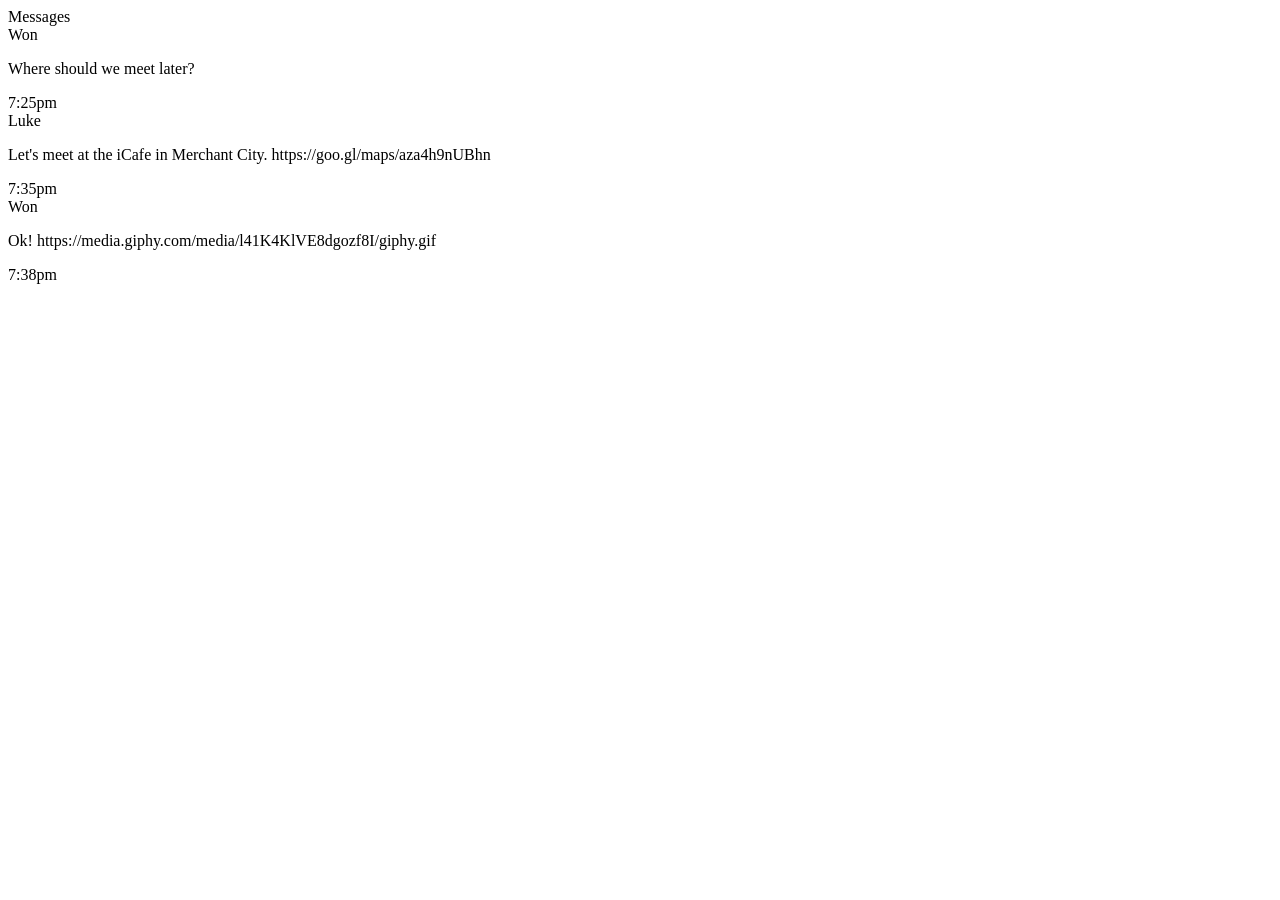
==== user/week01/exercises/day03/2-html-attributes/index.html @ a3609d6b "user/week01/exercises/day03/2-html-attributes/index.html file created" ====
<!DOCTYPE html>
<html lang="en">
  <head>
    <meta charset="utf-8" />
    <title>2. HTML Attributes - HTML, CSS and Git Exercises</title>
    <meta name="viewport" content="width=device-width, initial-scale=1" />
    <link rel="stylesheet" href="/css/normalize.css" />
    <link rel="stylesheet" href="/css/week1.css" />
    <link rel="stylesheet" href="/css/message.css" />
  </head>

  <body>
    <div class="site-wrapper">
      <div class="site-header">
        <div class="site-header__title">Messages</div>
      </div>
      <div class="messages">
        <div class="message">
          <div class="message__author">Won</div>
          <p class="message__content">Where should we meet later?</p>
          <span class="message__time">7:25pm</span>
        </div>
        <div class="message">
          <div class="message__author">Luke</div>
          <p class="message__content">
            Let's meet at the iCafe in Merchant City. https://goo.gl/maps/aza4h9nUBhn
          </p>
          <span class="message__time">7:35pm</span>
        </div>
        <div class="message">
          <div class="message__author">Won</div>
          <p class="message__content">
            Ok! https://media.giphy.com/media/l41K4KlVE8dgozf8I/giphy.gif
          </p>
          <span class="message__time">7:38pm</span>
        </div>
      </div>
    </div>
  </body>
</html>
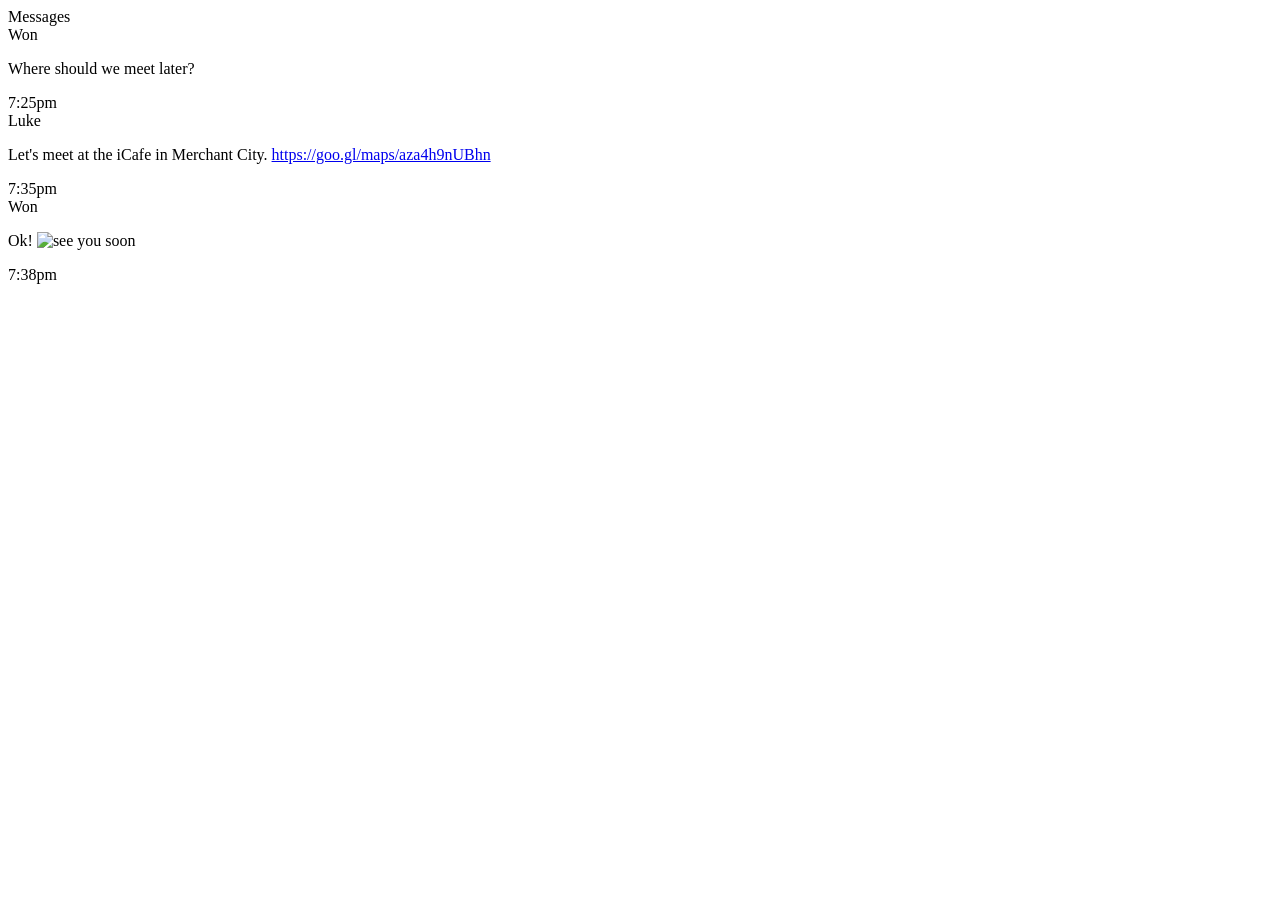
==== commit a80a9157: "user/week01/exercises/day03/2-html-attributes/index.html file completed" ====
--- a/user/week01/exercises/day03/2-html-attributes/index.html
+++ b/user/week01/exercises/day03/2-html-attributes/index.html
@@ -23,14 +23,14 @@
         <div class="message">
           <div class="message__author">Luke</div>
           <p class="message__content">
-            Let's meet at the iCafe in Merchant City. https://goo.gl/maps/aza4h9nUBhn
+            Let's meet at the iCafe in Merchant City. <a href="#">https://goo.gl/maps/aza4h9nUBhn</a> 
           </p>
           <span class="message__time">7:35pm</span>
         </div>
         <div class="message">
           <div class="message__author">Won</div>
           <p class="message__content">
-            Ok! https://media.giphy.com/media/l41K4KlVE8dgozf8I/giphy.gif
+            Ok! <img src="https://media.giphy.com/media/l41K4KlVE8dgozf8I/giphy.gif" alt="see you soon">
           </p>
           <span class="message__time">7:38pm</span>
         </div>
